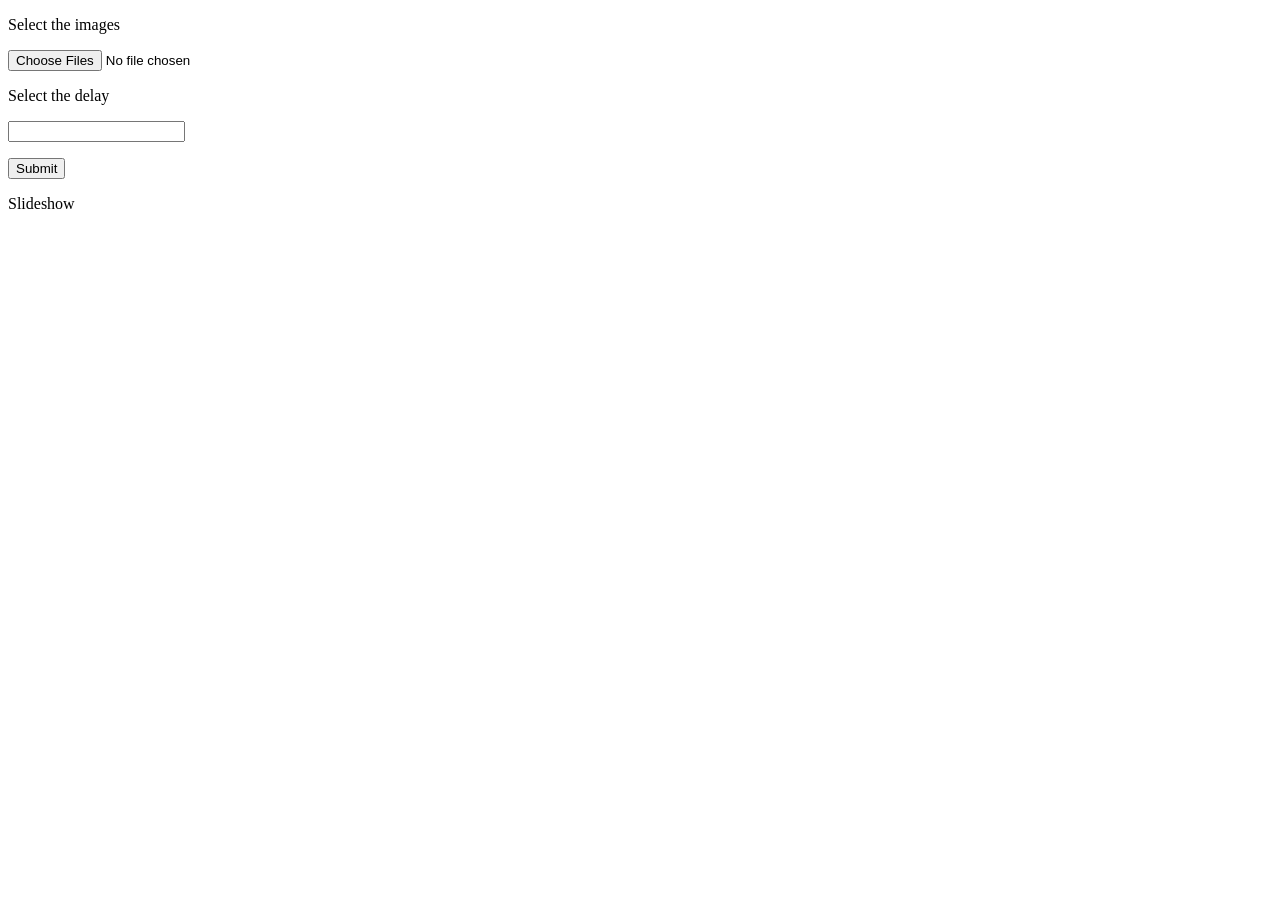
==== project1/index.html @ 3bf12435 "Slideshow project" ====
<!DOCTYPE html>
<html lang="en">
<head>
    <meta charset="UTF-8">
    <meta name="viewport" content="width=device-width, initial-scale=1.0">
    <title>Document</title>
    <script src="https://code.jquery.com/jquery-2.2.4.min.js" integrity="sha256-BbhdlvQf/xTY9gja0Dq3HiwQF8LaCRTXxZKRutelT44=" crossorigin="anonymous"></script>
    <script src="script.js">
    </script>
    <link rel="stylesheet" href="style.css">
</head>
<body>
    <!-- <h1>Hello World</h1> -->
    <div class="wrapper">
        <div class="input-section">
            <div class="input-area">
                <p>Select the images</p>
                <input type="file" id="input-image" multiple>
            </div>
            <div class="preview-section">
            </div>
            <p>Select the delay</p>
            <input type="number" name="number_input" id="number_input">
            <p></p>
            <button type="submit" name="submitBtn" onclick="submit_function()">Submit</button>
        </div>
        <div class="slideshow-section">
            <p></p>
            <div name="slideshow" id="slideshow">Slideshow</div>
        </div>
    </div>
</body>
</html>
---- project1/style.css ----
body{
    background-color: white;
    color: black;
}
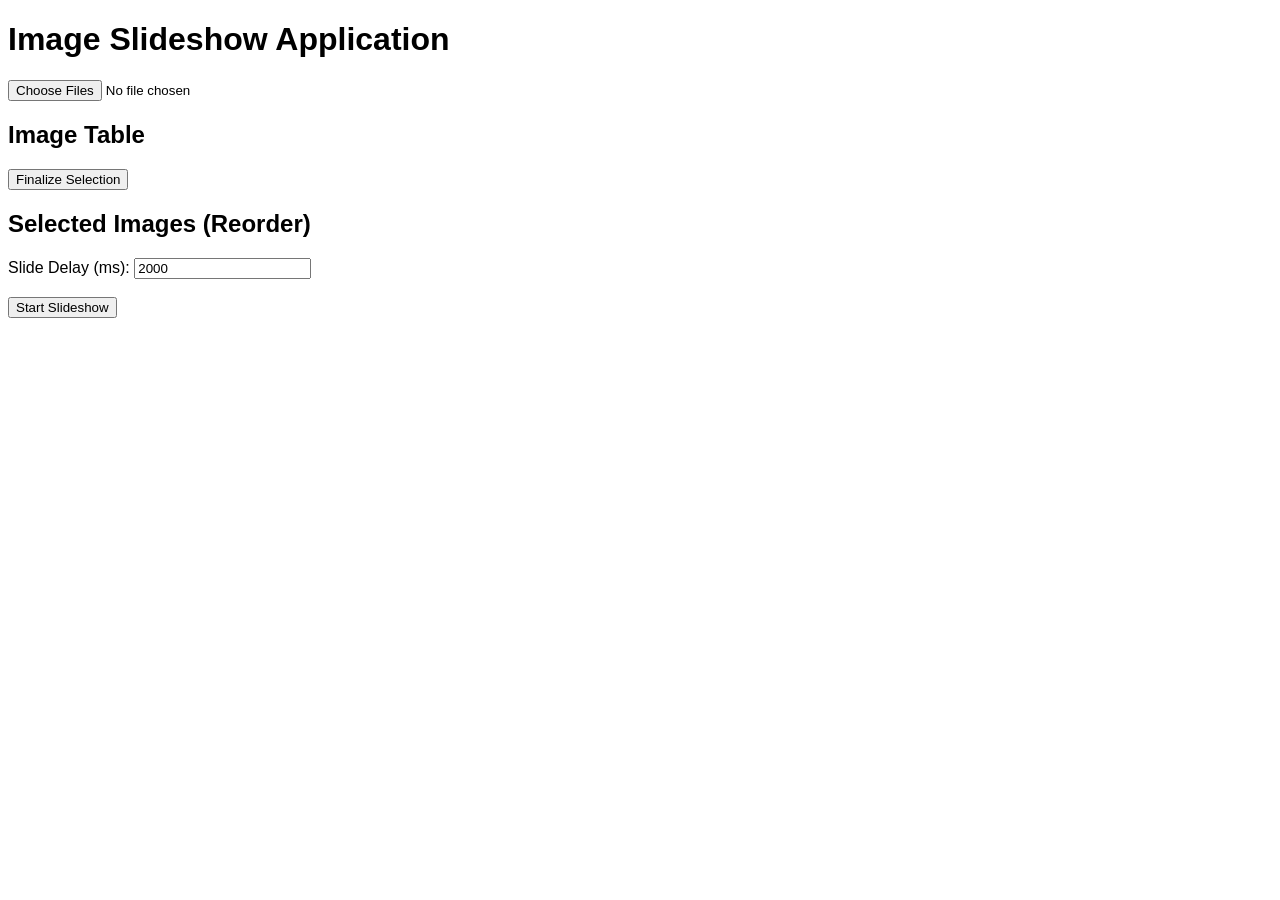
==== commit 6edf93c6: "JSON load and save updated" ====
--- a/project1/index.html
+++ b/project1/index.html
@@ -1,33 +1,40 @@
 <!DOCTYPE html>
 <html lang="en">
 <head>
-    <meta charset="UTF-8">
-    <meta name="viewport" content="width=device-width, initial-scale=1.0">
-    <title>Document</title>
-    <script src="https://code.jquery.com/jquery-2.2.4.min.js" integrity="sha256-BbhdlvQf/xTY9gja0Dq3HiwQF8LaCRTXxZKRutelT44=" crossorigin="anonymous"></script>
-    <script src="script.js">
-    </script>
-    <link rel="stylesheet" href="style.css">
+  <meta charset="UTF-8">
+  <title>Image Slideshow Prototype</title>
+  <link rel="stylesheet" href="style.css">
+  <script src="https://code.jquery.com/jquery-3.7.1.min.js"></script>
 </head>
 <body>
-    <!-- <h1>Hello World</h1> -->
-    <div class="wrapper">
-        <div class="input-section">
-            <div class="input-area">
-                <p>Select the images</p>
-                <input type="file" id="input-image" multiple>
-            </div>
-            <div class="preview-section">
-            </div>
-            <p>Select the delay</p>
-            <input type="number" name="number_input" id="number_input">
-            <p></p>
-            <button type="submit" name="submitBtn" onclick="submit_function()">Submit</button>
-        </div>
-        <div class="slideshow-section">
-            <p></p>
-            <div name="slideshow" id="slideshow">Slideshow</div>
-        </div>
-    </div>
+  
+  <h1>Image Slideshow Application</h1>
+
+  <!-- Step 1: Select images -->
+  <input type="file" id="fileInput" accept="image/*" multiple>
+
+  <!-- Step 2: Show thumbnails -->
+  <h2>Image Table</h2>
+  <div id="imageTable"></div>
+
+  <!-- Step 3: Finalize selection -->
+  <button id="finalizeBtn">Finalize Selection</button>
+
+  <!-- Step 4: Reorder -->
+  <h2>Selected Images (Reorder)</h2>
+  <ul id="selectedList"></ul>
+
+  <label>
+      Slide Delay (ms):
+      <input type="number" id="delayInput" value="2000" min="500">
+  </label>
+  <br><br>
+  <button id="startSlideshowBtn">Start Slideshow</button>
+
+  <!-- Step 5: Slideshow -->
+  <div id="slideshow"></div>
+
+
+  <script src="script.js"></script>
 </body>
 </html>
--- a/project1/style.css
+++ b/project1/style.css
@@ -1,4 +1,45 @@
-body{
-    background-color: white;
-    color: black;
-}+body {
+  font-family: Arial, sans-serif;
+}
+
+#canvas {
+  position: relative;
+  border: 1px solid #444;
+  margin: 20px;
+}
+
+.ui-btn {
+  position: absolute;
+  cursor: pointer;
+}
+
+.editor .ui-btn {
+  outline: 1px dashed #333;
+}
+
+.resize {
+  width: 10px;
+  height: 10px;
+  background: #333;
+  position: absolute;
+  right: 0;
+  bottom: 0;
+  cursor: se-resize;
+}
+
+#editor button {
+  position: absolute;
+  cursor: move;
+  box-sizing: border-box;
+}
+
+/* resize handle */
+.resize-handle {
+  position: absolute;
+  right: 0;
+  bottom: 0;
+  width: 10px;
+  height: 10px;
+  background: black;
+  cursor: se-resize;
+}
